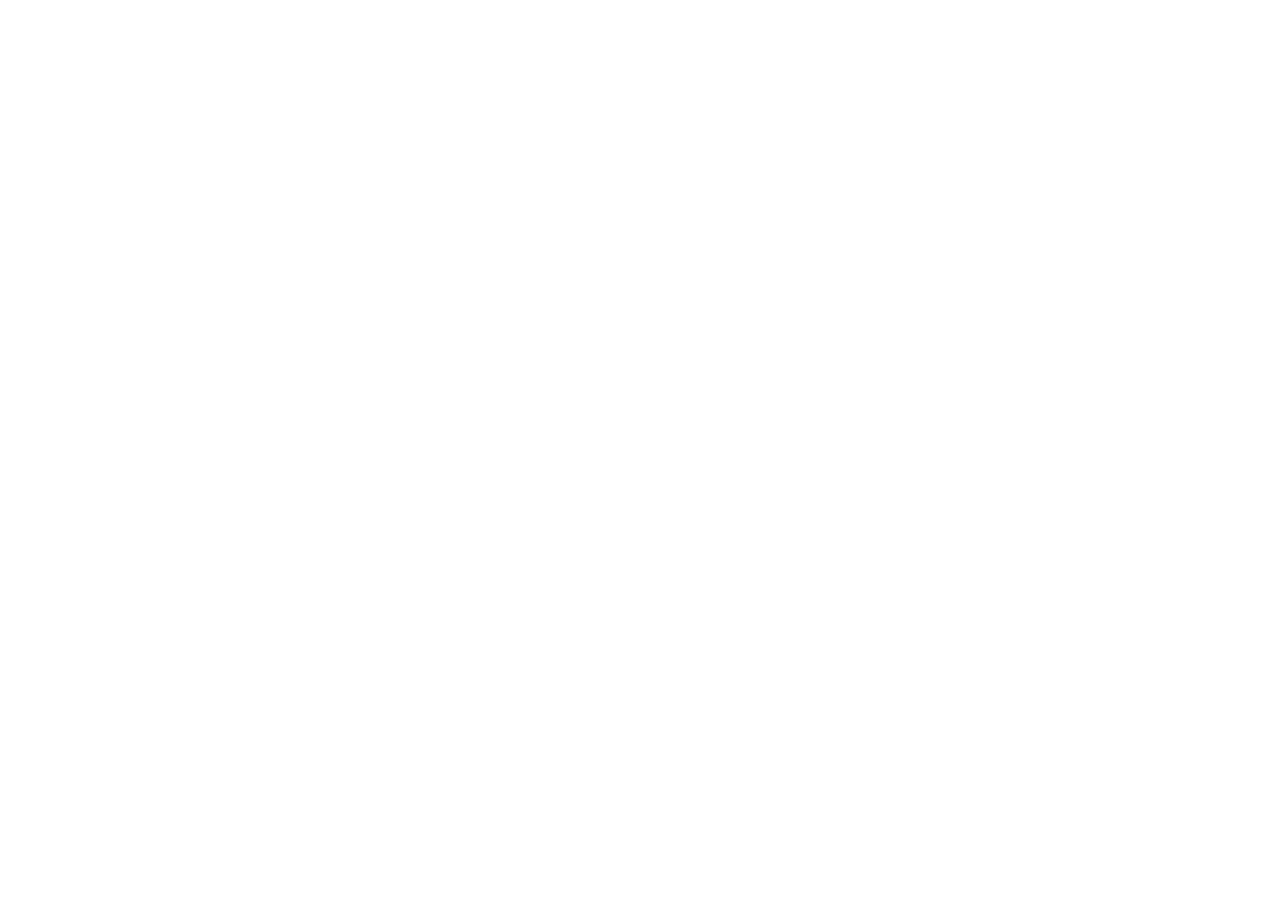
==== index.html @ 494a5c76 "Initial commit" ====
<!DOCTYPE html>
<html lang="en">
  <head>
    <meta charset="UTF-8" />
    <meta name="viewport" content="width=device-width, initial-scale=1.0" />
    <title>Document</title>
  </head>
  <body></body>
</html>
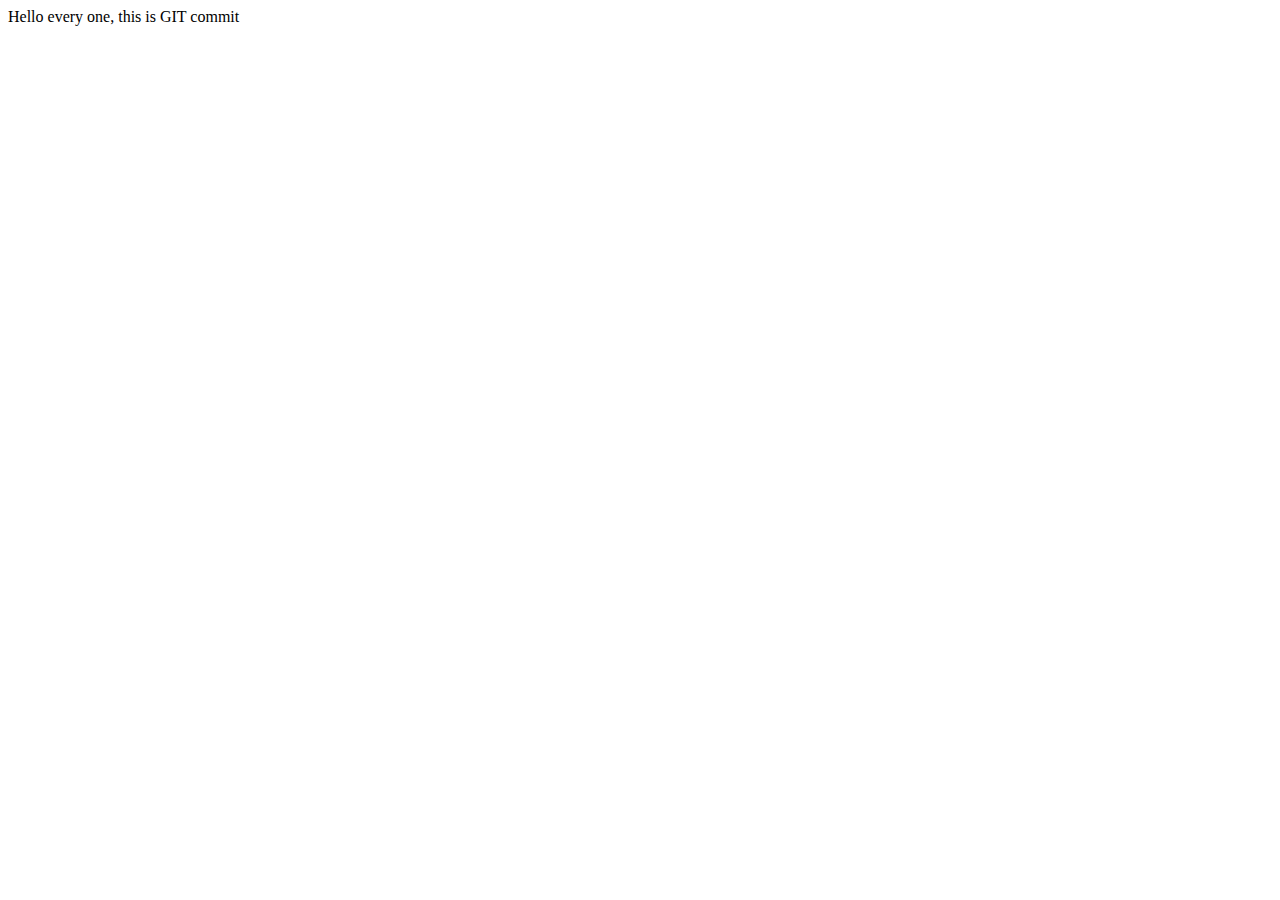
==== commit 1037cac3: "update index.html" ====
--- a/index.html
+++ b/index.html
@@ -3,7 +3,7 @@
   <head>
     <meta charset="UTF-8" />
     <meta name="viewport" content="width=device-width, initial-scale=1.0" />
-    <title>Document</title>
+    <title>Demo using git</title>
   </head>
-  <body></body>
+  <body>Hello every one, this is GIT commit</body>
 </html>
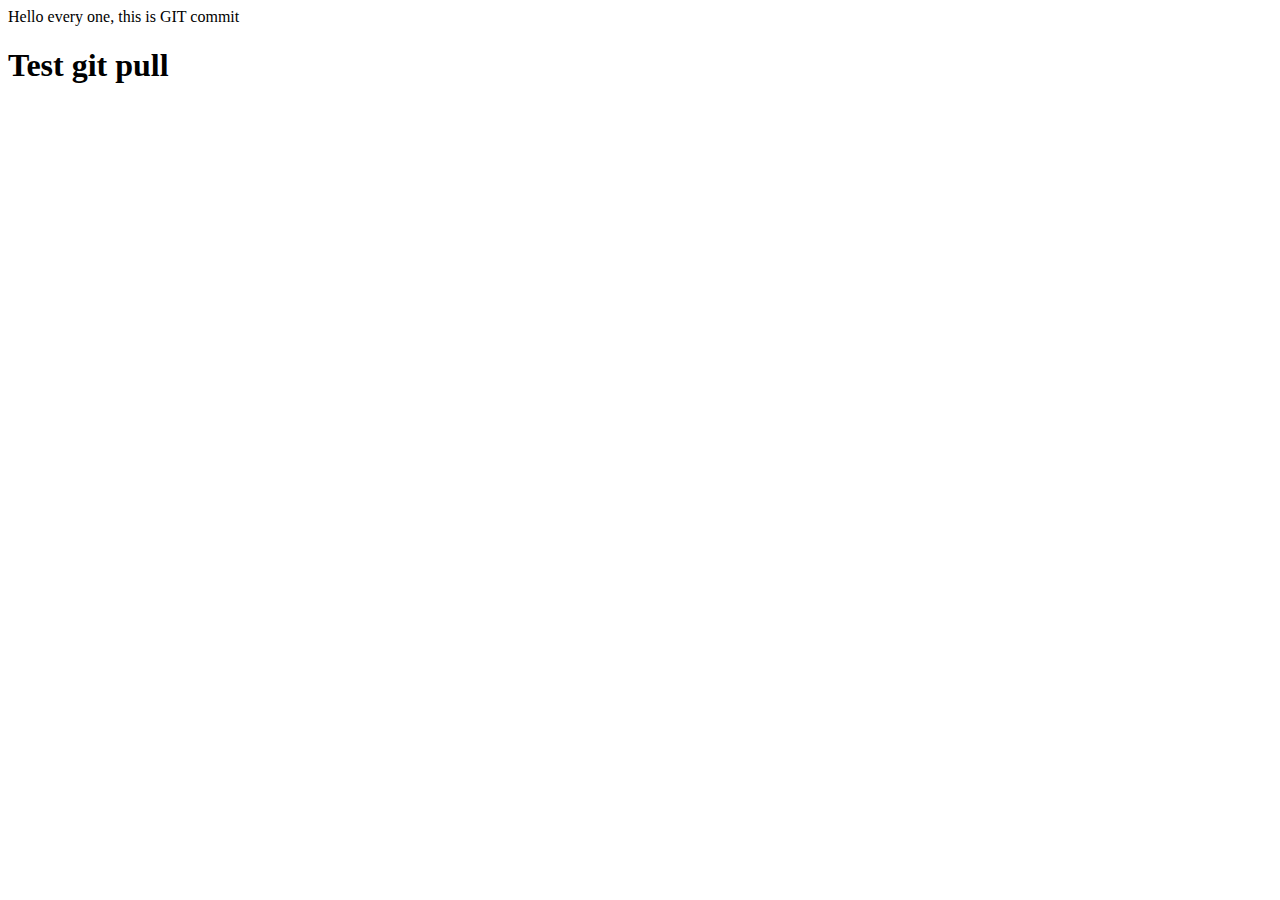
==== commit 57f5317b: "test git pull" ====
--- a/index.html
+++ b/index.html
@@ -6,4 +6,5 @@
     <title>Demo using git</title>
   </head>
   <body>Hello every one, this is GIT commit</body>
+  <h1>Test git pull</h1>
 </html>
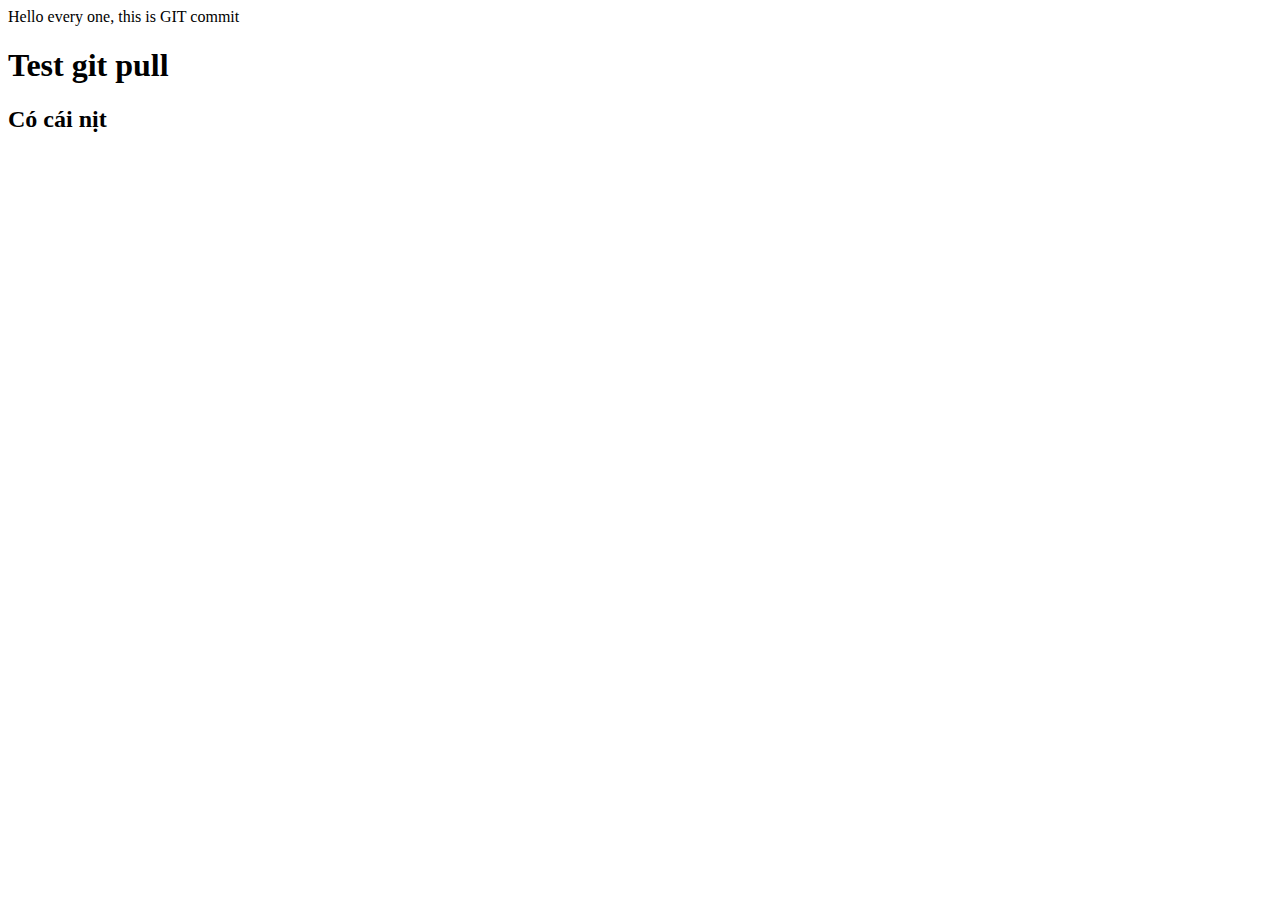
==== commit c994ed62: "Update co cai nit" ====
--- a/index.html
+++ b/index.html
@@ -7,4 +7,5 @@
   </head>
   <body>Hello every one, this is GIT commit</body>
   <h1>Test git pull</h1>
+  <h2>Có cái nịt</h2>
 </html>
